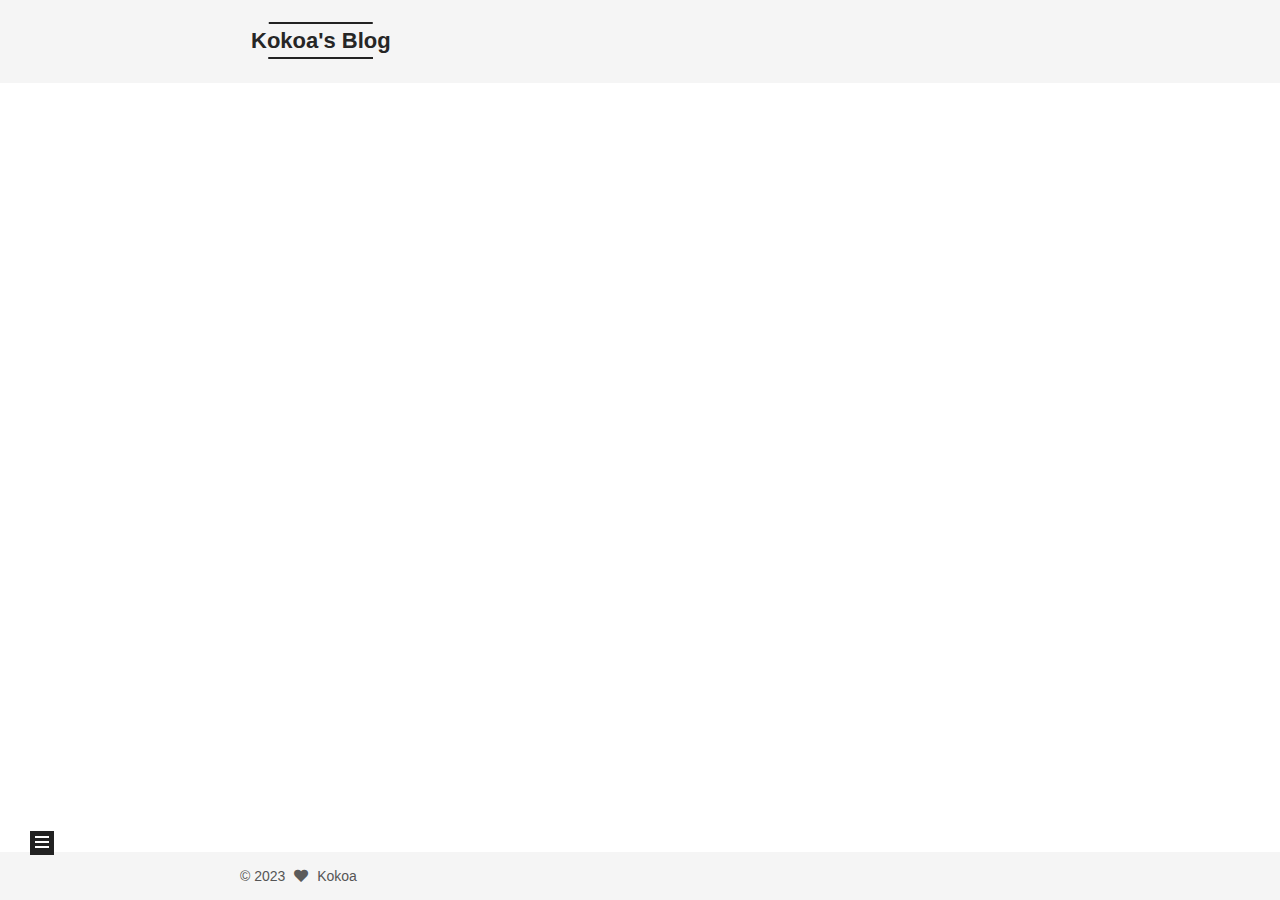
==== index.html @ 2ecc7b7a "Site updated: 2023-10-22 13:34:44" ====
<!DOCTYPE html>
<html lang="zh-TW,en,default">
<head>
  <meta charset="UTF-8">
<meta name="viewport" content="width=device-width, initial-scale=1, maximum-scale=2">
<meta name="theme-color" content="#222">
<meta name="generator" content="Hexo 6.3.0">
  <link rel="apple-touch-icon" sizes="180x180" href="/images/apple-touch-icon-next.png">
  <link rel="icon" type="image/png" sizes="32x32" href="/images/favicon-32x32-next.png">
  <link rel="icon" type="image/png" sizes="16x16" href="/images/favicon-16x16-next.png">
  <link rel="mask-icon" href="/images/logo.svg" color="#222">

<link rel="stylesheet" href="/css/main.css">


<link rel="stylesheet" href="/lib/font-awesome/css/all.min.css">

<script id="hexo-configurations">
    var NexT = window.NexT || {};
    var CONFIG = {"hostname":"example.com","root":"/","scheme":"Mist","version":"7.8.0","exturl":false,"sidebar":{"position":"left","display":"post","padding":18,"offset":12,"onmobile":false},"copycode":{"enable":false,"show_result":false,"style":null},"back2top":{"enable":true,"sidebar":false,"scrollpercent":false},"bookmark":{"enable":false,"color":"#222","save":"auto"},"fancybox":false,"mediumzoom":false,"lazyload":false,"pangu":false,"comments":{"style":"tabs","active":null,"storage":true,"lazyload":false,"nav":null},"algolia":{"hits":{"per_page":10},"labels":{"input_placeholder":"Search for Posts","hits_empty":"We didn't find any results for the search: ${query}","hits_stats":"${hits} results found in ${time} ms"}},"localsearch":{"enable":true,"trigger":"auto","top_n_per_article":1,"unescape":false,"preload":false},"motion":{"enable":true,"async":false,"transition":{"post_block":"fadeIn","post_header":"slideDownIn","post_body":"slideDownIn","coll_header":"slideLeftIn","sidebar":"slideUpIn"}},"path":"search.xml"};
  </script>

  <meta property="og:type" content="website">
<meta property="og:title" content="Kokoa&#39;s Blog">
<meta property="og:url" content="http://example.com/index.html">
<meta property="og:site_name" content="Kokoa&#39;s Blog">
<meta property="og:locale" content="zh_TW">
<meta property="article:author" content="Kokoa">
<meta name="twitter:card" content="summary">

<link rel="canonical" href="http://example.com/">


<script id="page-configurations">
  // https://hexo.io/docs/variables.html
  CONFIG.page = {
    sidebar: "",
    isHome : true,
    isPost : false,
    lang   : 'zh-TW'
  };
</script>

  <title>Kokoa's Blog</title>
  






  <noscript>
  <style>
  .use-motion .brand,
  .use-motion .menu-item,
  .sidebar-inner,
  .use-motion .post-block,
  .use-motion .pagination,
  .use-motion .comments,
  .use-motion .post-header,
  .use-motion .post-body,
  .use-motion .collection-header { opacity: initial; }

  .use-motion .site-title,
  .use-motion .site-subtitle {
    opacity: initial;
    top: initial;
  }

  .use-motion .logo-line-before i { left: initial; }
  .use-motion .logo-line-after i { right: initial; }
  </style>
</noscript>

</head>

<body itemscope itemtype="http://schema.org/WebPage">
  <div class="container use-motion">
    <div class="headband"></div>

    <header class="header" itemscope itemtype="http://schema.org/WPHeader">
      <div class="header-inner"><div class="site-brand-container">
  <div class="site-nav-toggle">
    <div class="toggle" aria-label="切換導航欄">
      <span class="toggle-line toggle-line-first"></span>
      <span class="toggle-line toggle-line-middle"></span>
      <span class="toggle-line toggle-line-last"></span>
    </div>
  </div>

  <div class="site-meta">

    <a href="/" class="brand" rel="start">
      <span class="logo-line-before"><i></i></span>
      <h1 class="site-title">Kokoa's Blog</h1>
      <span class="logo-line-after"><i></i></span>
    </a>
  </div>

  <div class="site-nav-right">
    <div class="toggle popup-trigger">
        <i class="fa fa-search fa-fw fa-lg"></i>
    </div>
  </div>
</div>




<nav class="site-nav">
  <ul id="menu" class="main-menu menu">
        <li class="menu-item menu-item-home">

    <a href="/" rel="section"><i class="fa fa-home fa-fw"></i>首頁</a>

  </li>
        <li class="menu-item menu-item-about">

    <a href="/about/" rel="section"><i class="fa fa-user fa-fw"></i>關於</a>

  </li>
        <li class="menu-item menu-item-archives">

    <a href="/archives/" rel="section"><i class="fa fa-archive fa-fw"></i>歸檔</a>

  </li>
      <li class="menu-item menu-item-search">
        <a role="button" class="popup-trigger"><i class="fa fa-search fa-fw"></i>搜尋
        </a>
      </li>
  </ul>
</nav>



  <div class="search-pop-overlay">
    <div class="popup search-popup">
        <div class="search-header">
  <span class="search-icon">
    <i class="fa fa-search"></i>
  </span>
  <div class="search-input-container">
    <input autocomplete="off" autocapitalize="off"
           placeholder="搜尋..." spellcheck="false"
           type="search" class="search-input">
  </div>
  <span class="popup-btn-close">
    <i class="fa fa-times-circle"></i>
  </span>
</div>
<div id="search-result">
  <div id="no-result">
    <i class="fa fa-spinner fa-pulse fa-5x fa-fw"></i>
  </div>
</div>

    </div>
  </div>

</div>
    </header>

    
  <div class="back-to-top">
    <i class="fa fa-arrow-up"></i>
    <span>0%</span>
  </div>


    <main class="main">
      <div class="main-inner">
        <div class="content-wrap">
          

          <div class="content index posts-expand">
            
      
  
  
  <article itemscope itemtype="http://schema.org/Article" class="post-block" lang="zh-TW,en,default">
    <link itemprop="mainEntityOfPage" href="http://example.com/2023/10/04/%E7%B6%B2%E7%AB%99%E5%B0%8E%E8%A6%BD/">

    <span hidden itemprop="author" itemscope itemtype="http://schema.org/Person">
      <meta itemprop="image" content="https://avatars.githubusercontent.com/u/57611086?v=4">
      <meta itemprop="name" content="Kokoa">
      <meta itemprop="description" content="">
    </span>

    <span hidden itemprop="publisher" itemscope itemtype="http://schema.org/Organization">
      <meta itemprop="name" content="Kokoa's Blog">
    </span>
      <header class="post-header">
        <h2 class="post-title" itemprop="name headline">
          
            <a href="/2023/10/04/%E7%B6%B2%E7%AB%99%E5%B0%8E%E8%A6%BD/" class="post-title-link" itemprop="url">網站導覽</a>
        </h2>

        <div class="post-meta">
            <span class="post-meta-item">
              <span class="post-meta-item-icon">
                <i class="far fa-calendar"></i>
              </span>
              <span class="post-meta-item-text">發表於</span>

              <time title="創建時間：2023-10-04 17:46:48" itemprop="dateCreated datePublished" datetime="2023-10-04T17:46:48+08:00">2023-10-04</time>
            </span>
              <span class="post-meta-item">
                <span class="post-meta-item-icon">
                  <i class="far fa-calendar-check"></i>
                </span>
                <span class="post-meta-item-text">更新於</span>
                <time title="修改時間：2023-10-05 12:17:23" itemprop="dateModified" datetime="2023-10-05T12:17:23+08:00">2023-10-05</time>
              </span>

          

        </div>
      </header>

    
    
    
    <div class="post-body" itemprop="articleBody">

      
          <p>未來待補文章</p>
          <!--noindex-->
            <div class="post-button">
              <a class="btn" href="/2023/10/04/%E7%B6%B2%E7%AB%99%E5%B0%8E%E8%A6%BD/">
                閱讀全文 &raquo;
              </a>
            </div>
          <!--/noindex-->
        
      
    </div>

    
    
    
      <footer class="post-footer">
        <div class="post-eof"></div>
      </footer>
  </article>
  
  
  


  



          </div>
          

<script>
  window.addEventListener('tabs:register', () => {
    let { activeClass } = CONFIG.comments;
    if (CONFIG.comments.storage) {
      activeClass = localStorage.getItem('comments_active') || activeClass;
    }
    if (activeClass) {
      let activeTab = document.querySelector(`a[href="#comment-${activeClass}"]`);
      if (activeTab) {
        activeTab.click();
      }
    }
  });
  if (CONFIG.comments.storage) {
    window.addEventListener('tabs:click', event => {
      if (!event.target.matches('.tabs-comment .tab-content .tab-pane')) return;
      let commentClass = event.target.classList[1];
      localStorage.setItem('comments_active', commentClass);
    });
  }
</script>

        </div>
          
  
  <div class="toggle sidebar-toggle">
    <span class="toggle-line toggle-line-first"></span>
    <span class="toggle-line toggle-line-middle"></span>
    <span class="toggle-line toggle-line-last"></span>
  </div>

  <aside class="sidebar">
    <div class="sidebar-inner">

      <ul class="sidebar-nav motion-element">
        <li class="sidebar-nav-toc">
          文章目錄
        </li>
        <li class="sidebar-nav-overview">
          本站概要
        </li>
      </ul>

      <!--noindex-->
      <div class="post-toc-wrap sidebar-panel">
      </div>
      <!--/noindex-->

      <div class="site-overview-wrap sidebar-panel">
        <div class="site-author motion-element" itemprop="author" itemscope itemtype="http://schema.org/Person">
    <img class="site-author-image" itemprop="image" alt="Kokoa"
      src="https://avatars.githubusercontent.com/u/57611086?v=4">
  <p class="site-author-name" itemprop="name">Kokoa</p>
  <div class="site-description" itemprop="description"></div>
</div>
<div class="site-state-wrap motion-element">
  <nav class="site-state">
      <div class="site-state-item site-state-posts">
          <a href="/archives/">
        
          <span class="site-state-item-count">1</span>
          <span class="site-state-item-name">文章</span>
        </a>
      </div>
  </nav>
</div>
  <div class="links-of-author motion-element">
      <span class="links-of-author-item">
        <a href="https://github.com/Laura0126" title="GitHub → https:&#x2F;&#x2F;github.com&#x2F;Laura0126" rel="noopener" target="_blank"><i class="fab fa-github fa-fw"></i>GitHub</a>
      </span>
  </div>



      </div>

    </div>
  </aside>
  <div id="sidebar-dimmer"></div>


      </div>
    </main>

    <footer class="footer">
      <div class="footer-inner">
        

        

<div class="copyright">
  
  &copy; 
  <span itemprop="copyrightYear">2023</span>
  <span class="with-love">
    <i class="fa fa-heart"></i>
  </span>
  <span class="author" itemprop="copyrightHolder">Kokoa</span>
</div>

        








      </div>
    </footer>
  </div>

  
  <script src="/lib/anime.min.js"></script>
  <script src="/lib/pjax/pjax.min.js"></script>
  <script src="/lib/velocity/velocity.min.js"></script>
  <script src="/lib/velocity/velocity.ui.min.js"></script>

<script src="/js/utils.js"></script>

<script src="/js/motion.js"></script>


<script src="/js/schemes/muse.js"></script>


<script src="/js/next-boot.js"></script>

  <script>
var pjax = new Pjax({
  selectors: [
    'head title',
    '#page-configurations',
    '.content-wrap',
    '.post-toc-wrap',
    '.languages',
    '#pjax'
  ],
  switches: {
    '.post-toc-wrap': Pjax.switches.innerHTML
  },
  analytics: false,
  cacheBust: false,
  scrollTo : !CONFIG.bookmark.enable
});

window.addEventListener('pjax:success', () => {
  document.querySelectorAll('script[data-pjax], script#page-configurations, #pjax script').forEach(element => {
    var code = element.text || element.textContent || element.innerHTML || '';
    var parent = element.parentNode;
    parent.removeChild(element);
    var script = document.createElement('script');
    if (element.id) {
      script.id = element.id;
    }
    if (element.className) {
      script.className = element.className;
    }
    if (element.type) {
      script.type = element.type;
    }
    if (element.src) {
      script.src = element.src;
      // Force synchronous loading of peripheral JS.
      script.async = false;
    }
    if (element.dataset.pjax !== undefined) {
      script.dataset.pjax = '';
    }
    if (code !== '') {
      script.appendChild(document.createTextNode(code));
    }
    parent.appendChild(script);
  });
  NexT.boot.refresh();
  // Define Motion Sequence & Bootstrap Motion.
  if (CONFIG.motion.enable) {
    NexT.motion.integrator
      .init()
      .add(NexT.motion.middleWares.subMenu)
      .add(NexT.motion.middleWares.postList)
      .bootstrap();
  }
  NexT.utils.updateSidebarPosition();
});
</script>




  




  
<script src="/js/local-search.js"></script>













    <div id="pjax">
  

  

    </div>
</body>
</html>
---- css/main.css ----
:root {
  --body-bg-color: #fff;
  --content-bg-color: #f5f5f5;
  --card-bg-color: #f5f5f5;
  --text-color: #555;
  --blockquote-color: #666;
  --link-color: #555;
  --link-hover-color: #222;
  --brand-color: #222;
  --brand-hover-color: #222;
  --table-row-odd-bg-color: #f9f9f9;
  --table-row-hover-bg-color: #f5f5f5;
  --menu-item-bg-color: #ddd;
  --btn-default-bg: transparent;
  --btn-default-color: var(--link-color);
  --btn-default-border-color: var(--link-color);
  --btn-default-hover-bg: transparent;
  --btn-default-hover-color: var(--link-hover-color);
  --btn-default-hover-border-color: var(--link-hover-color);
}
html {
  line-height: 1.15; /* 1 */
  -webkit-text-size-adjust: 100%; /* 2 */
}
body {
  margin: 0;
}
main {
  display: block;
}
h1 {
  font-size: 2em;
  margin: 0.67em 0;
}
hr {
  box-sizing: content-box; /* 1 */
  height: 0; /* 1 */
  overflow: visible; /* 2 */
}
pre {
  font-family: monospace, monospace; /* 1 */
  font-size: 1em; /* 2 */
}
a {
  background: transparent;
}
abbr[title] {
  border-bottom: none; /* 1 */
  text-decoration: underline; /* 2 */
  text-decoration: underline dotted; /* 2 */
}
b,
strong {
  font-weight: bolder;
}
code,
kbd,
samp {
  font-family: monospace, monospace; /* 1 */
  font-size: 1em; /* 2 */
}
small {
  font-size: 80%;
}
sub,
sup {
  font-size: 75%;
  line-height: 0;
  position: relative;
  vertical-align: baseline;
}
sub {
  bottom: -0.25em;
}
sup {
  top: -0.5em;
}
img {
  border-style: none;
}
button,
input,
optgroup,
select,
textarea {
  font-family: inherit; /* 1 */
  font-size: 100%; /* 1 */
  line-height: 1.15; /* 1 */
  margin: 0; /* 2 */
}
button,
input {
/* 1 */
  overflow: visible;
}
button,
select {
/* 1 */
  text-transform: none;
}
button,
[type='button'],
[type='reset'],
[type='submit'] {
  -webkit-appearance: button;
}
button::-moz-focus-inner,
[type='button']::-moz-focus-inner,
[type='reset']::-moz-focus-inner,
[type='submit']::-moz-focus-inner {
  border-style: none;
  padding: 0;
}
button:-moz-focusring,
[type='button']:-moz-focusring,
[type='reset']:-moz-focusring,
[type='submit']:-moz-focusring {
  outline: 1px dotted ButtonText;
}
fieldset {
  padding: 0.35em 0.75em 0.625em;
}
legend {
  box-sizing: border-box; /* 1 */
  color: inherit; /* 2 */
  display: table; /* 1 */
  max-width: 100%; /* 1 */
  padding: 0; /* 3 */
  white-space: normal; /* 1 */
}
progress {
  vertical-align: baseline;
}
textarea {
  overflow: auto;
}
[type='checkbox'],
[type='radio'] {
  box-sizing: border-box; /* 1 */
  padding: 0; /* 2 */
}
[type='number']::-webkit-inner-spin-button,
[type='number']::-webkit-outer-spin-button {
  height: auto;
}
[type='search'] {
  outline-offset: -2px; /* 2 */
  -webkit-appearance: textfield; /* 1 */
}
[type='search']::-webkit-search-decoration {
  -webkit-appearance: none;
}
::-webkit-file-upload-button {
  font: inherit; /* 2 */
  -webkit-appearance: button; /* 1 */
}
details {
  display: block;
}
summary {
  display: list-item;
}
template {
  display: none;
}
[hidden] {
  display: none;
}
::selection {
  background: #262a30;
  color: #eee;
}
html,
body {
  height: 100%;
}
body {
  background: var(--body-bg-color);
  color: var(--text-color);
  font-family: 'Lato', "PingFang SC", "Microsoft YaHei", sans-serif;
  font-size: 1em;
  line-height: 2;
}
@media (max-width: 991px) {
  body {
    padding-left: 0 !important;
    padding-right: 0 !important;
  }
}
h1,
h2,
h3,
h4,
h5,
h6 {
  font-family: 'Lato', "PingFang SC", "Microsoft YaHei", sans-serif;
  font-weight: bold;
  line-height: 1.5;
  margin: 20px 0 15px;
}
h1 {
  font-size: 1.5em;
}
h2 {
  font-size: 1.375em;
}
h3 {
  font-size: 1.25em;
}
h4 {
  font-size: 1.125em;
}
h5 {
  font-size: 1em;
}
h6 {
  font-size: 0.875em;
}
p {
  margin: 0 0 20px 0;
}
a,
span.exturl {
  border-bottom: 1px solid #ccc;
  color: var(--link-color);
  outline: 0;
  text-decoration: none;
  overflow-wrap: break-word;
  word-wrap: break-word;
  cursor: pointer;
}
a:hover,
span.exturl:hover {
  border-bottom-color: var(--link-hover-color);
  color: var(--link-hover-color);
}
iframe,
img,
video {
  display: block;
  margin-left: auto;
  margin-right: auto;
  max-width: 100%;
}
hr {
  background-image: repeating-linear-gradient(-45deg, #ddd, #ddd 4px, transparent 4px, transparent 8px);
  border: 0;
  height: 3px;
  margin: 40px 0;
}
blockquote {
  border-left: 4px solid #ddd;
  color: var(--blockquote-color);
  margin: 0;
  padding: 0 15px;
}
blockquote cite::before {
  content: '-';
  padding: 0 5px;
}
dt {
  font-weight: bold;
}
dd {
  margin: 0;
  padding: 0;
}
kbd {
  background-color: #f5f5f5;
  background-image: linear-gradient(#eee, #fff, #eee);
  border: 1px solid #ccc;
  border-radius: 0.2em;
  box-shadow: 0.1em 0.1em 0.2em rgba(0,0,0,0.1);
  color: #555;
  font-family: inherit;
  padding: 0.1em 0.3em;
  white-space: nowrap;
}
.table-container {
  overflow: auto;
}
table {
  border-collapse: collapse;
  border-spacing: 0;
  font-size: 0.875em;
  margin: 0 0 20px 0;
  width: 100%;
}
tbody tr:nth-of-type(odd) {
  background: var(--table-row-odd-bg-color);
}
tbody tr:hover {
  background: var(--table-row-hover-bg-color);
}
caption,
th,
td {
  font-weight: normal;
  padding: 8px;
  vertical-align: middle;
}
th,
td {
  border: 1px solid #ddd;
  border-bottom: 3px solid #ddd;
}
th {
  font-weight: 700;
  padding-bottom: 10px;
}
td {
  border-bottom-width: 1px;
}
.btn {
  background: var(--btn-default-bg);
  border: 2px solid var(--btn-default-border-color);
  border-radius: 0;
  color: var(--btn-default-color);
  display: inline-block;
  font-size: 0.875em;
  line-height: 2;
  padding: 0 20px;
  text-decoration: none;
  transition-property: background-color;
  transition-delay: 0s;
  transition-duration: 0.2s;
  transition-timing-function: ease-in-out;
}
.btn:hover {
  background: var(--btn-default-hover-bg);
  border-color: var(--btn-default-hover-border-color);
  color: var(--btn-default-hover-color);
}
.btn + .btn {
  margin: 0 0 8px 8px;
}
.btn .fa-fw {
  text-align: left;
  width: 1.285714285714286em;
}
.toggle {
  line-height: 0;
}
.toggle .toggle-line {
  background: #fff;
  display: inline-block;
  height: 2px;
  left: 0;
  position: relative;
  top: 0;
  transition: all 0.4s;
  vertical-align: top;
  width: 100%;
}
.toggle .toggle-line:not(:first-child) {
  margin-top: 3px;
}
.toggle.toggle-arrow .toggle-line-first {
  left: 50%;
  top: 2px;
  transform: rotate(45deg);
  width: 50%;
}
.toggle.toggle-arrow .toggle-line-middle {
  left: 2px;
  width: 90%;
}
.toggle.toggle-arrow .toggle-line-last {
  left: 50%;
  top: -2px;
  transform: rotate(-45deg);
  width: 50%;
}
.toggle.toggle-close .toggle-line-first {
  transform: rotate(-45deg);
  top: 5px;
}
.toggle.toggle-close .toggle-line-middle {
  opacity: 0;
}
.toggle.toggle-close .toggle-line-last {
  transform: rotate(45deg);
  top: -5px;
}
.highlight,
pre {
  background: #f7f7f7;
  color: #4d4d4c;
  line-height: 1.6;
  margin: 0 auto 20px;
}
pre,
code {
  font-family: consolas, Menlo, monospace, "PingFang SC", "Microsoft YaHei";
}
code {
  background: #eee;
  border-radius: 3px;
  color: #555;
  padding: 2px 4px;
  overflow-wrap: break-word;
  word-wrap: break-word;
}
.highlight *::selection {
  background: #d6d6d6;
}
.highlight pre {
  border: 0;
  margin: 0;
  padding: 10px 0;
}
.highlight table {
  border: 0;
  margin: 0;
  width: auto;
}
.highlight td {
  border: 0;
  padding: 0;
}
.highlight figcaption {
  background: #eff2f3;
  color: #4d4d4c;
  display: flex;
  font-size: 0.875em;
  justify-content: space-between;
  line-height: 1.2;
  padding: 0.5em;
}
.highlight figcaption a {
  color: #4d4d4c;
}
.highlight figcaption a:hover {
  border-bottom-color: #4d4d4c;
}
.highlight .gutter {
  -moz-user-select: none;
  -ms-user-select: none;
  -webkit-user-select: none;
  user-select: none;
}
.highlight .gutter pre {
  background: #eff2f3;
  color: #869194;
  padding-left: 10px;
  padding-right: 10px;
  text-align: right;
}
.highlight .code pre {
  background: #f7f7f7;
  padding-left: 10px;
  width: 100%;
}
.gist table {
  width: auto;
}
.gist table td {
  border: 0;
}
pre {
  overflow: auto;
  padding: 10px;
}
pre code {
  background: none;
  color: #4d4d4c;
  font-size: 0.875em;
  padding: 0;
  text-shadow: none;
}
pre .deletion {
  background: #fdd;
}
pre .addition {
  background: #dfd;
}
pre .meta {
  color: #eab700;
  -moz-user-select: none;
  -ms-user-select: none;
  -webkit-user-select: none;
  user-select: none;
}
pre .comment {
  color: #8e908c;
}
pre .variable,
pre .attribute,
pre .tag,
pre .name,
pre .regexp,
pre .ruby .constant,
pre .xml .tag .title,
pre .xml .pi,
pre .xml .doctype,
pre .html .doctype,
pre .css .id,
pre .css .class,
pre .css .pseudo {
  color: #c82829;
}
pre .number,
pre .preprocessor,
pre .built_in,
pre .builtin-name,
pre .literal,
pre .params,
pre .constant,
pre .command {
  color: #f5871f;
}
pre .ruby .class .title,
pre .css .rules .attribute,
pre .string,
pre .symbol,
pre .value,
pre .inheritance,
pre .header,
pre .ruby .symbol,
pre .xml .cdata,
pre .special,
pre .formula {
  color: #718c00;
}
pre .title,
pre .css .hexcolor {
  color: #3e999f;
}
pre .function,
pre .python .decorator,
pre .python .title,
pre .ruby .function .title,
pre .ruby .title .keyword,
pre .perl .sub,
pre .javascript .title,
pre .coffeescript .title {
  color: #4271ae;
}
pre .keyword,
pre .javascript .function {
  color: #8959a8;
}
.blockquote-center {
  border-left: none;
  margin: 40px 0;
  padding: 0;
  position: relative;
  text-align: center;
}
.blockquote-center .fa {
  display: block;
  opacity: 0.6;
  position: absolute;
  width: 100%;
}
.blockquote-center .fa-quote-left {
  border-top: 1px solid #ccc;
  text-align: left;
  top: -20px;
}
.blockquote-center .fa-quote-right {
  border-bottom: 1px solid #ccc;
  text-align: right;
  bottom: -20px;
}
.blockquote-center p,
.blockquote-center div {
  text-align: center;
}
.post-body .group-picture img {
  margin: 0 auto;
  padding: 0 3px;
}
.group-picture-row {
  margin-bottom: 6px;
  overflow: hidden;
}
.group-picture-column {
  float: left;
  margin-bottom: 10px;
}
.post-body .label {
  color: #555;
  display: inline;
  padding: 0 2px;
}
.post-body .label.default {
  background: #f0f0f0;
}
.post-body .label.primary {
  background: #efe6f7;
}
.post-body .label.info {
  background: #e5f2f8;
}
.post-body .label.success {
  background: #e7f4e9;
}
.post-body .label.warning {
  background: #fcf6e1;
}
.post-body .label.danger {
  background: #fae8eb;
}
.post-body .tabs {
  margin-bottom: 20px;
}
.post-body .tabs,
.tabs-comment {
  display: block;
  padding-top: 10px;
  position: relative;
}
.post-body .tabs ul.nav-tabs,
.tabs-comment ul.nav-tabs {
  display: flex;
  flex-wrap: wrap;
  margin: 0;
  margin-bottom: -1px;
  padding: 0;
}
@media (max-width: 413px) {
  .post-body .tabs ul.nav-tabs,
  .tabs-comment ul.nav-tabs {
    display: block;
    margin-bottom: 5px;
  }
}
.post-body .tabs ul.nav-tabs li.tab,
.tabs-comment ul.nav-tabs li.tab {
  border-bottom: 1px solid #ddd;
  border-left: 1px solid transparent;
  border-right: 1px solid transparent;
  border-top: 3px solid transparent;
  flex-grow: 1;
  list-style-type: none;
  border-radius: 0 0 0 0;
}
@media (max-width: 413px) {
  .post-body .tabs ul.nav-tabs li.tab,
  .tabs-comment ul.nav-tabs li.tab {
    border-bottom: 1px solid transparent;
    border-left: 3px solid transparent;
    border-right: 1px solid transparent;
    border-top: 1px solid transparent;
  }
}
@media (max-width: 413px) {
  .post-body .tabs ul.nav-tabs li.tab,
  .tabs-comment ul.nav-tabs li.tab {
    border-radius: 0;
  }
}
.post-body .tabs ul.nav-tabs li.tab a,
.tabs-comment ul.nav-tabs li.tab a {
  border-bottom: initial;
  display: block;
  line-height: 1.8;
  outline: 0;
  padding: 0.25em 0.75em;
  text-align: center;
  transition-delay: 0s;
  transition-duration: 0.2s;
  transition-timing-function: ease-out;
}
.post-body .tabs ul.nav-tabs li.tab a i,
.tabs-comment ul.nav-tabs li.tab a i {
  width: 1.285714285714286em;
}
.post-body .tabs ul.nav-tabs li.tab.active,
.tabs-comment ul.nav-tabs li.tab.active {
  border-bottom: 1px solid transparent;
  border-left: 1px solid #ddd;
  border-right: 1px solid #ddd;
  border-top: 3px solid #fc6423;
}
@media (max-width: 413px) {
  .post-body .tabs ul.nav-tabs li.tab.active,
  .tabs-comment ul.nav-tabs li.tab.active {
    border-bottom: 1px solid #ddd;
    border-left: 3px solid #fc6423;
    border-right: 1px solid #ddd;
    border-top: 1px solid #ddd;
  }
}
.post-body .tabs ul.nav-tabs li.tab.active a,
.tabs-comment ul.nav-tabs li.tab.active a {
  color: var(--link-color);
  cursor: default;
}
.post-body .tabs .tab-content .tab-pane,
.tabs-comment .tab-content .tab-pane {
  border: 1px solid #ddd;
  border-top: 0;
  padding: 20px 20px 0 20px;
  border-radius: 0;
}
.post-body .tabs .tab-content .tab-pane:not(.active),
.tabs-comment .tab-content .tab-pane:not(.active) {
  display: none;
}
.post-body .tabs .tab-content .tab-pane.active,
.tabs-comment .tab-content .tab-pane.active {
  display: block;
}
.post-body .tabs .tab-content .tab-pane.active:nth-of-type(1),
.tabs-comment .tab-content .tab-pane.active:nth-of-type(1) {
  border-radius: 0 0 0 0;
}
@media (max-width: 413px) {
  .post-body .tabs .tab-content .tab-pane.active:nth-of-type(1),
  .tabs-comment .tab-content .tab-pane.active:nth-of-type(1) {
    border-radius: 0;
  }
}
.post-body .note {
  border-radius: 3px;
  margin-bottom: 20px;
  padding: 1em;
  position: relative;
  border: 1px solid #eee;
  border-left-width: 5px;
}
.post-body .note h2,
.post-body .note h3,
.post-body .note h4,
.post-body .note h5,
.post-body .note h6 {
  margin-top: 0;
  border-bottom: initial;
  margin-bottom: 0;
  padding-top: 0;
}
.post-body .note p:first-child,
.post-body .note ul:first-child,
.post-body .note ol:first-child,
.post-body .note table:first-child,
.post-body .note pre:first-child,
.post-body .note blockquote:first-child,
.post-body .note img:first-child {
  margin-top: 0;
}
.post-body .note p:last-child,
.post-body .note ul:last-child,
.post-body .note ol:last-child,
.post-body .note table:last-child,
.post-body .note pre:last-child,
.post-body .note blockquote:last-child,
.post-body .note img:last-child {
  margin-bottom: 0;
}
.post-body .note.default {
  border-left-color: #777;
}
.post-body .note.default h2,
.post-body .note.default h3,
.post-body .note.default h4,
.post-body .note.default h5,
.post-body .note.default h6 {
  color: #777;
}
.post-body .note.primary {
  border-left-color: #6f42c1;
}
.post-body .note.primary h2,
.post-body .note.primary h3,
.post-body .note.primary h4,
.post-body .note.primary h5,
.post-body .note.primary h6 {
  color: #6f42c1;
}
.post-body .note.info {
  border-left-color: #428bca;
}
.post-body .note.info h2,
.post-body .note.info h3,
.post-body .note.info h4,
.post-body .note.info h5,
.post-body .note.info h6 {
  color: #428bca;
}
.post-body .note.success {
  border-left-color: #5cb85c;
}
.post-body .note.success h2,
.post-body .note.success h3,
.post-body .note.success h4,
.post-body .note.success h5,
.post-body .note.success h6 {
  color: #5cb85c;
}
.post-body .note.warning {
  border-left-color: #f0ad4e;
}
.post-body .note.warning h2,
.post-body .note.warning h3,
.post-body .note.warning h4,
.post-body .note.warning h5,
.post-body .note.warning h6 {
  color: #f0ad4e;
}
.post-body .note.danger {
  border-left-color: #d9534f;
}
.post-body .note.danger h2,
.post-body .note.danger h3,
.post-body .note.danger h4,
.post-body .note.danger h5,
.post-body .note.danger h6 {
  color: #d9534f;
}
.pagination .prev,
.pagination .next,
.pagination .page-number,
.pagination .space {
  display: inline-block;
  margin: 0 10px;
  padding: 0 11px;
  position: relative;
  top: -1px;
}
@media (max-width: 767px) {
  .pagination .prev,
  .pagination .next,
  .pagination .page-number,
  .pagination .space {
    margin: 0 5px;
  }
}
.pagination {
  border-top: 1px solid #eee;
  margin: 120px 0 0;
  text-align: center;
}
.pagination .prev,
.pagination .next,
.pagination .page-number {
  border-bottom: 0;
  border-top: 1px solid #eee;
  transition-property: border-color;
  transition-delay: 0s;
  transition-duration: 0.2s;
  transition-timing-function: ease-in-out;
}
.pagination .prev:hover,
.pagination .next:hover,
.pagination .page-number:hover {
  border-top-color: #222;
}
.pagination .space {
  margin: 0;
  padding: 0;
}
.pagination .prev {
  margin-left: 0;
}
.pagination .next {
  margin-right: 0;
}
.pagination .page-number.current {
  background: #ccc;
  border-top-color: #ccc;
  color: #fff;
}
@media (max-width: 767px) {
  .pagination {
    border-top: none;
  }
  .pagination .prev,
  .pagination .next,
  .pagination .page-number {
    border-bottom: 1px solid #eee;
    border-top: 0;
    margin-bottom: 10px;
    padding: 0 10px;
  }
  .pagination .prev:hover,
  .pagination .next:hover,
  .pagination .page-number:hover {
    border-bottom-color: #222;
  }
}
.comments {
  margin-top: 60px;
  overflow: hidden;
}
.comment-button-group {
  display: flex;
  flex-wrap: wrap-reverse;
  justify-content: center;
  margin: 1em 0;
}
.comment-button-group .comment-button {
  margin: 0.1em 0.2em;
}
.comment-button-group .comment-button.active {
  background: var(--btn-default-hover-bg);
  border-color: var(--btn-default-hover-border-color);
  color: var(--btn-default-hover-color);
}
.comment-position {
  display: none;
}
.comment-position.active {
  display: block;
}
.tabs-comment {
  background: var(--content-bg-color);
  margin-top: 4em;
  padding-top: 0;
}
.tabs-comment .comments {
  border: 0;
  box-shadow: none;
  margin-top: 0;
  padding-top: 0;
}
.container {
  min-height: 100%;
  position: relative;
}
.main-inner {
  margin: 0 auto;
  width: 700px;
}
@media (min-width: 1200px) {
  .main-inner {
    width: 800px;
  }
}
@media (min-width: 1600px) {
  .main-inner {
    width: 900px;
  }
}
@media (max-width: 767px) {
  .content-wrap {
    padding: 0 20px;
  }
}
.header {
  background: transparent;
}
.header-inner {
  margin: 0 auto;
  width: 700px;
}
@media (min-width: 1200px) {
  .header-inner {
    width: 800px;
  }
}
@media (min-width: 1600px) {
  .header-inner {
    width: 900px;
  }
}
.site-brand-container {
  display: flex;
  flex-shrink: 0;
  padding: 0 10px;
}
.headband {
  background: #222;
  height: 3px;
}
.site-meta {
  flex-grow: 1;
  text-align: left;
}
@media (max-width: 767px) {
  .site-meta {
    text-align: center;
  }
}
.brand {
  border-bottom: none;
  color: var(--brand-color);
  display: inline-block;
  line-height: 1.375em;
  padding: 0 40px;
  position: relative;
}
.brand:hover {
  color: var(--brand-hover-color);
}
.site-title {
  font-family: 'Lato', "PingFang SC", "Microsoft YaHei", sans-serif;
  font-size: 1.375em;
  font-weight: normal;
  margin: 0;
}
.site-subtitle {
  color: #999;
  font-size: 0.8125em;
  margin: 10px 0;
}
.use-motion .brand {
  opacity: 0;
}
.use-motion .site-title,
.use-motion .site-subtitle,
.use-motion .custom-logo-image {
  opacity: 0;
  position: relative;
  top: -10px;
}
.site-nav-toggle,
.site-nav-right {
  display: none;
}
@media (max-width: 767px) {
  .site-nav-toggle,
  .site-nav-right {
    display: flex;
    flex-direction: column;
    justify-content: center;
  }
}
.site-nav-toggle .toggle,
.site-nav-right .toggle {
  color: var(--text-color);
  padding: 10px;
  width: 22px;
}
.site-nav-toggle .toggle .toggle-line,
.site-nav-right .toggle .toggle-line {
  background: var(--text-color);
  border-radius: 1px;
}
.site-nav {
  display: block;
}
@media (max-width: 767px) {
  .site-nav {
    clear: both;
    display: none;
  }
}
.site-nav.site-nav-on {
  display: block;
}
.menu {
  margin-top: 20px;
  padding-left: 0;
  text-align: center;
}
.menu-item {
  display: inline-block;
  list-style: none;
  margin: 0 10px;
}
@media (max-width: 767px) {
  .menu-item {
    display: block;
    margin-top: 10px;
  }
  .menu-item.menu-item-search {
    display: none;
  }
}
.menu-item a,
.menu-item span.exturl {
  border-bottom: 0;
  display: block;
  font-size: 0.8125em;
  transition-property: border-color;
  transition-delay: 0s;
  transition-duration: 0.2s;
  transition-timing-function: ease-in-out;
}
@media (hover: none) {
  .menu-item a:hover,
  .menu-item span.exturl:hover {
    border-bottom-color: transparent !important;
  }
}
.menu-item .fa,
.menu-item .fab,
.menu-item .far,
.menu-item .fas {
  margin-right: 8px;
}
.menu-item .badge {
  display: inline-block;
  font-weight: bold;
  line-height: 1;
  margin-left: 0.35em;
  margin-top: 0.35em;
  text-align: center;
  white-space: nowrap;
}
@media (max-width: 767px) {
  .menu-item .badge {
    float: right;
    margin-left: 0;
  }
}
.menu-item-active a,
.menu .menu-item a:hover,
.menu .menu-item span.exturl:hover {
  background: var(--menu-item-bg-color);
}
.use-motion .menu-item {
  opacity: 0;
}
.sidebar {
  background: #222;
  bottom: 0;
  box-shadow: inset 0 2px 6px #000;
  position: fixed;
  top: 0;
}
@media (max-width: 991px) {
  .sidebar {
    display: none;
  }
}
.sidebar-inner {
  color: #999;
  padding: 18px 10px;
  text-align: center;
}
.cc-license {
  margin-top: 10px;
  text-align: center;
}
.cc-license .cc-opacity {
  border-bottom: none;
  opacity: 0.7;
}
.cc-license .cc-opacity:hover {
  opacity: 0.9;
}
.cc-license img {
  display: inline-block;
}
.site-author-image {
  border: 2px solid #333;
  display: block;
  margin: 0 auto;
  max-width: 96px;
  padding: 2px;
  border-radius: 50%;
}
.site-author-name {
  color: #f5f5f5;
  font-weight: normal;
  margin: 5px 0 0;
  text-align: center;
}
.site-description {
  color: #999;
  font-size: 1em;
  margin-top: 5px;
  text-align: center;
}
.links-of-author {
  margin-top: 15px;
}
.links-of-author a,
.links-of-author span.exturl {
  border-bottom-color: #555;
  display: inline-block;
  font-size: 0.8125em;
  margin-bottom: 10px;
  margin-right: 10px;
  vertical-align: middle;
}
.links-of-author a::before,
.links-of-author span.exturl::before {
  background: #d5ffff;
  border-radius: 50%;
  content: ' ';
  display: inline-block;
  height: 4px;
  margin-right: 3px;
  vertical-align: middle;
  width: 4px;
}
.sidebar-button {
  margin-top: 15px;
}
.sidebar-button a {
  border: 1px solid #fc6423;
  border-radius: 4px;
  color: #fc6423;
  display: inline-block;
  padding: 0 15px;
}
.sidebar-button a .fa,
.sidebar-button a .fab,
.sidebar-button a .far,
.sidebar-button a .fas {
  margin-right: 5px;
}
.sidebar-button a:hover {
  background: #fc6423;
  border: 1px solid #fc6423;
  color: #fff;
}
.sidebar-button a:hover .fa,
.sidebar-button a:hover .fab,
.sidebar-button a:hover .far,
.sidebar-button a:hover .fas {
  color: #fff;
}
.links-of-blogroll {
  font-size: 0.8125em;
  margin-top: 10px;
}
.links-of-blogroll-title {
  font-size: 0.875em;
  font-weight: 600;
  margin-top: 0;
}
.links-of-blogroll-list {
  list-style: none;
  margin: 0;
  padding: 0;
}
#sidebar-dimmer {
  display: none;
}
@media (max-width: 767px) {
  #sidebar-dimmer {
    background: #000;
    display: block;
    height: 100%;
    left: 100%;
    opacity: 0;
    position: fixed;
    top: 0;
    width: 100%;
    z-index: 1100;
  }
  .sidebar-active + #sidebar-dimmer {
    opacity: 0.7;
    transform: translateX(-100%);
    transition: opacity 0.5s;
  }
}
.sidebar-nav {
  margin: 0;
  padding-bottom: 20px;
  padding-left: 0;
}
.sidebar-nav li {
  border-bottom: 1px solid transparent;
  color: #666;
  cursor: pointer;
  display: inline-block;
  font-size: 0.875em;
}
.sidebar-nav li.sidebar-nav-overview {
  margin-left: 10px;
}
.sidebar-nav li:hover {
  color: #f5f5f5;
}
.sidebar-nav .sidebar-nav-active {
  border-bottom-color: #87daff;
  color: #87daff;
}
.sidebar-nav .sidebar-nav-active:hover {
  color: #87daff;
}
.sidebar-panel {
  display: none;
  overflow-x: hidden;
  overflow-y: auto;
}
.sidebar-panel-active {
  display: block;
}
.sidebar-toggle {
  background: #222;
  bottom: 45px;
  cursor: pointer;
  height: 14px;
  left: 30px;
  padding: 5px;
  position: fixed;
  width: 14px;
  z-index: 1300;
}
@media (max-width: 991px) {
  .sidebar-toggle {
    left: 20px;
    opacity: 0.8;
    display: none;
  }
}
.sidebar-toggle:hover .toggle-line {
  background: #87daff;
}
.post-toc {
  font-size: 0.875em;
}
.post-toc ol {
  list-style: none;
  margin: 0;
  padding: 0 2px 5px 10px;
  text-align: left;
}
.post-toc ol > ol {
  padding-left: 0;
}
.post-toc ol a {
  transition-property: all;
  transition-delay: 0s;
  transition-duration: 0.2s;
  transition-timing-function: ease-in-out;
}
.post-toc .nav-item {
  line-height: 1.8;
  overflow: hidden;
  text-overflow: ellipsis;
  white-space: nowrap;
}
.post-toc .nav .nav-child {
  display: none;
}
.post-toc .nav .active > .nav-child {
  display: block;
}
.post-toc .nav .active-current > .nav-child {
  display: block;
}
.post-toc .nav .active-current > .nav-child > .nav-item {
  display: block;
}
.post-toc .nav .active > a {
  border-bottom-color: #87daff;
  color: #87daff;
}
.post-toc .nav .active-current > a {
  color: #87daff;
}
.post-toc .nav .active-current > a:hover {
  color: #87daff;
}
.site-state {
  display: flex;
  justify-content: center;
  line-height: 1.4;
  margin-top: 10px;
  overflow: hidden;
  text-align: center;
  white-space: nowrap;
}
.site-state-item {
  padding: 0 15px;
}
.site-state-item:not(:first-child) {
  border-left: 1px solid #333;
}
.site-state-item a {
  border-bottom: none;
}
.site-state-item-count {
  display: block;
  font-size: 1.25em;
  font-weight: 600;
  text-align: center;
}
.site-state-item-name {
  color: inherit;
  font-size: 0.875em;
}
.footer {
  color: #999;
  font-size: 0.875em;
  padding: 20px 0;
}
.footer.footer-fixed {
  bottom: 0;
  left: 0;
  position: absolute;
  right: 0;
}
.footer-inner {
  box-sizing: border-box;
  margin: 0 auto;
  text-align: center;
  width: 700px;
}
@media (min-width: 1200px) {
  .footer-inner {
    width: 800px;
  }
}
@media (min-width: 1600px) {
  .footer-inner {
    width: 900px;
  }
}
.languages {
  display: inline-block;
  font-size: 1.125em;
  position: relative;
}
.languages .lang-select-label span {
  margin: 0 0.5em;
}
.languages .lang-select {
  height: 100%;
  left: 0;
  opacity: 0;
  position: absolute;
  top: 0;
  width: 100%;
}
.with-love {
  color: #5B5B5B;
  display: inline-block;
  margin: 0 5px;
}
.powered-by,
.theme-info {
  display: inline-block;
}
@-moz-keyframes iconAnimate {
  0%, 100% {
    transform: scale(1);
  }
  10%, 30% {
    transform: scale(0.9);
  }
  20%, 40%, 60%, 80% {
    transform: scale(1.1);
  }
  50%, 70% {
    transform: scale(1.1);
  }
}
@-webkit-keyframes iconAnimate {
  0%, 100% {
    transform: scale(1);
  }
  10%, 30% {
    transform: scale(0.9);
  }
  20%, 40%, 60%, 80% {
    transform: scale(1.1);
  }
  50%, 70% {
    transform: scale(1.1);
  }
}
@-o-keyframes iconAnimate {
  0%, 100% {
    transform: scale(1);
  }
  10%, 30% {
    transform: scale(0.9);
  }
  20%, 40%, 60%, 80% {
    transform: scale(1.1);
  }
  50%, 70% {
    transform: scale(1.1);
  }
}
@keyframes iconAnimate {
  0%, 100% {
    transform: scale(1);
  }
  10%, 30% {
    transform: scale(0.9);
  }
  20%, 40%, 60%, 80% {
    transform: scale(1.1);
  }
  50%, 70% {
    transform: scale(1.1);
  }
}
.back-to-top {
  font-size: 12px;
  text-align: center;
  transition-delay: 0s;
  transition-duration: 0.2s;
  transition-timing-function: ease-in-out;
}
.back-to-top {
  background: #222;
  bottom: -100px;
  box-sizing: border-box;
  color: #fff;
  cursor: pointer;
  left: 30px;
  opacity: 1;
  padding: 0 6px;
  position: fixed;
  transition-property: bottom;
  z-index: 1300;
  width: 24px;
}
.back-to-top span {
  display: none;
}
.back-to-top:hover {
  color: #87daff;
}
.back-to-top.back-to-top-on {
  bottom: 19px;
}
@media (max-width: 991px) {
  .back-to-top {
    left: 20px;
    opacity: 0.8;
  }
}
.post-body {
  font-family: 'Lato', "PingFang SC", "Microsoft YaHei", sans-serif;
  overflow-wrap: break-word;
  word-wrap: break-word;
}
@media (min-width: 1200px) {
  .post-body {
    font-size: 1.125em;
  }
}
.post-body .exturl .fa {
  font-size: 0.875em;
  margin-left: 4px;
}
.post-body .image-caption,
.post-body .figure .caption {
  color: #999;
  font-size: 0.875em;
  font-weight: bold;
  line-height: 1;
  margin: -20px auto 15px;
  text-align: center;
}
.post-sticky-flag {
  display: inline-block;
  transform: rotate(30deg);
}
.post-button {
  margin-top: 40px;
  text-align: center;
}
.use-motion .post-block,
.use-motion .pagination,
.use-motion .comments {
  opacity: 0;
}
.use-motion .post-header {
  opacity: 0;
}
.use-motion .post-body {
  opacity: 0;
}
.use-motion .collection-header {
  opacity: 0;
}
.posts-collapse {
  margin-left: 35px;
  position: relative;
}
@media (max-width: 767px) {
  .posts-collapse {
    margin-left: 0px;
    margin-right: 0px;
  }
}
.posts-collapse .collection-title {
  font-size: 1.125em;
  position: relative;
}
.posts-collapse .collection-title::before {
  background: #999;
  border: 1px solid #fff;
  border-radius: 50%;
  content: ' ';
  height: 10px;
  left: 0;
  margin-left: -6px;
  margin-top: -4px;
  position: absolute;
  top: 50%;
  width: 10px;
}
.posts-collapse .collection-year {
  font-size: 1.5em;
  font-weight: bold;
  margin: 60px 0;
  position: relative;
}
.posts-collapse .collection-year::before {
  background: #bbb;
  border-radius: 50%;
  content: ' ';
  height: 8px;
  left: 0;
  margin-left: -4px;
  margin-top: -4px;
  position: absolute;
  top: 50%;
  width: 8px;
}
.posts-collapse .collection-header {
  display: block;
  margin: 0 0 0 20px;
}
.posts-collapse .collection-header small {
  color: #bbb;
  margin-left: 5px;
}
.posts-collapse .post-header {
  border-bottom: 1px dashed #ccc;
  margin: 30px 0;
  padding-left: 15px;
  position: relative;
  transition-property: border;
  transition-delay: 0s;
  transition-duration: 0.2s;
  transition-timing-function: ease-in-out;
}
.posts-collapse .post-header::before {
  background: #bbb;
  border: 1px solid #fff;
  border-radius: 50%;
  content: ' ';
  height: 6px;
  left: 0;
  margin-left: -4px;
  position: absolute;
  top: 0.75em;
  transition-property: background;
  width: 6px;
  transition-delay: 0s;
  transition-duration: 0.2s;
  transition-timing-function: ease-in-out;
}
.posts-collapse .post-header:hover {
  border-bottom-color: #666;
}
.posts-collapse .post-header:hover::before {
  background: #222;
}
.posts-collapse .post-meta {
  display: inline;
  font-size: 0.75em;
  margin-right: 10px;
}
.posts-collapse .post-title {
  display: inline;
}
.posts-collapse .post-title a,
.posts-collapse .post-title span.exturl {
  border-bottom: none;
  color: var(--link-color);
}
.posts-collapse .post-title .fa-external-link-alt {
  font-size: 0.875em;
  margin-left: 5px;
}
.posts-collapse::before {
  background: #f5f5f5;
  content: ' ';
  height: 100%;
  left: 0;
  margin-left: -2px;
  position: absolute;
  top: 1.25em;
  width: 4px;
}
.post-eof {
  background: #ccc;
  height: 1px;
  margin: 80px auto 60px;
  text-align: center;
  width: 8%;
}
.post-block:last-of-type .post-eof {
  display: none;
}
.content {
  padding-top: 40px;
}
@media (min-width: 992px) {
  .post-body {
    text-align: justify;
  }
}
@media (max-width: 991px) {
  .post-body {
    text-align: justify;
  }
}
.post-body h1,
.post-body h2,
.post-body h3,
.post-body h4,
.post-body h5,
.post-body h6 {
  padding-top: 10px;
}
.post-body h1 .header-anchor,
.post-body h2 .header-anchor,
.post-body h3 .header-anchor,
.post-body h4 .header-anchor,
.post-body h5 .header-anchor,
.post-body h6 .header-anchor {
  border-bottom-style: none;
  color: #ccc;
  float: right;
  margin-left: 10px;
  visibility: hidden;
}
.post-body h1 .header-anchor:hover,
.post-body h2 .header-anchor:hover,
.post-body h3 .header-anchor:hover,
.post-body h4 .header-anchor:hover,
.post-body h5 .header-anchor:hover,
.post-body h6 .header-anchor:hover {
  color: inherit;
}
.post-body h1:hover .header-anchor,
.post-body h2:hover .header-anchor,
.post-body h3:hover .header-anchor,
.post-body h4:hover .header-anchor,
.post-body h5:hover .header-anchor,
.post-body h6:hover .header-anchor {
  visibility: visible;
}
.post-body iframe,
.post-body img,
.post-body video {
  margin-bottom: 20px;
}
.post-body .video-container {
  height: 0;
  margin-bottom: 20px;
  overflow: hidden;
  padding-top: 75%;
  position: relative;
  width: 100%;
}
.post-body .video-container iframe,
.post-body .video-container object,
.post-body .video-container embed {
  height: 100%;
  left: 0;
  margin: 0;
  position: absolute;
  top: 0;
  width: 100%;
}
.post-gallery {
  align-items: center;
  display: grid;
  grid-gap: 10px;
  grid-template-columns: 1fr 1fr 1fr;
  margin-bottom: 20px;
}
@media (max-width: 767px) {
  .post-gallery {
    grid-template-columns: 1fr 1fr;
  }
}
.post-gallery a {
  border: 0;
}
.post-gallery img {
  margin: 0;
}
.posts-expand .post-header {
  font-size: 1.125em;
}
.posts-expand .post-title {
  font-size: 1.5em;
  font-weight: normal;
  margin: initial;
  text-align: center;
  overflow-wrap: break-word;
  word-wrap: break-word;
}
.posts-expand .post-title-link {
  border-bottom: none;
  color: var(--link-color);
  display: inline-block;
  position: relative;
  vertical-align: top;
}
.posts-expand .post-title-link::before {
  background: var(--link-color);
  bottom: 0;
  content: '';
  height: 2px;
  left: 0;
  position: absolute;
  transform: scaleX(0);
  visibility: hidden;
  width: 100%;
  transition-delay: 0s;
  transition-duration: 0.2s;
  transition-timing-function: ease-in-out;
}
.posts-expand .post-title-link:hover::before {
  transform: scaleX(1);
  visibility: visible;
}
.posts-expand .post-title-link .fa-external-link-alt {
  font-size: 0.875em;
  margin-left: 5px;
}
.posts-expand .post-meta {
  color: #999;
  font-family: 'Lato', "PingFang SC", "Microsoft YaHei", sans-serif;
  font-size: 0.75em;
  margin: 3px 0 60px 0;
  text-align: center;
}
.posts-expand .post-meta .post-description {
  font-size: 0.875em;
  margin-top: 2px;
}
.posts-expand .post-meta time {
  border-bottom: 1px dashed #999;
  cursor: pointer;
}
.post-meta .post-meta-item + .post-meta-item::before {
  content: '|';
  margin: 0 0.5em;
}
.post-meta-divider {
  margin: 0 0.5em;
}
.post-meta-item-icon {
  margin-right: 3px;
}
@media (max-width: 991px) {
  .post-meta-item-icon {
    display: inline-block;
  }
}
@media (max-width: 991px) {
  .post-meta-item-text {
    display: none;
  }
}
.post-nav {
  border-top: 1px solid #eee;
  display: flex;
  justify-content: space-between;
  margin-top: 15px;
  padding: 10px 5px 0;
}
.post-nav-item {
  flex: 1;
}
.post-nav-item a {
  border-bottom: none;
  display: block;
  font-size: 0.875em;
  line-height: 1.6;
  position: relative;
}
.post-nav-item a:active {
  top: 2px;
}
.post-nav-item .fa {
  font-size: 0.75em;
}
.post-nav-item:first-child {
  margin-right: 15px;
}
.post-nav-item:first-child .fa {
  margin-right: 5px;
}
.post-nav-item:last-child {
  margin-left: 15px;
  text-align: right;
}
.post-nav-item:last-child .fa {
  margin-left: 5px;
}
.rtl.post-body p,
.rtl.post-body a,
.rtl.post-body h1,
.rtl.post-body h2,
.rtl.post-body h3,
.rtl.post-body h4,
.rtl.post-body h5,
.rtl.post-body h6,
.rtl.post-body li,
.rtl.post-body ul,
.rtl.post-body ol {
  direction: rtl;
  font-family: UKIJ Ekran;
}
.rtl.post-title {
  font-family: UKIJ Ekran;
}
.post-tags {
  margin-top: 40px;
  text-align: center;
}
.post-tags a {
  display: inline-block;
  font-size: 0.8125em;
}
.post-tags a:not(:last-child) {
  margin-right: 10px;
}
.post-widgets {
  border-top: 1px solid #eee;
  margin-top: 15px;
  text-align: center;
}
.wp_rating {
  height: 20px;
  line-height: 20px;
  margin-top: 10px;
  padding-top: 6px;
  text-align: center;
}
.social-like {
  display: flex;
  font-size: 0.875em;
  justify-content: center;
  text-align: center;
}
.reward-container {
  margin: 20px auto;
  padding: 10px 0;
  text-align: center;
  width: 90%;
}
.reward-container button {
  background: transparent;
  border: 1px solid #fc6423;
  border-radius: 0;
  color: #fc6423;
  cursor: pointer;
  line-height: 2;
  outline: 0;
  padding: 0 15px;
  vertical-align: text-top;
}
.reward-container button:hover {
  background: #fc6423;
  border: 1px solid transparent;
  color: #fa9366;
}
#qr {
  padding-top: 20px;
}
#qr a {
  border: 0;
}
#qr img {
  display: inline-block;
  margin: 0.8em 2em 0 2em;
  max-width: 100%;
  width: 180px;
}
#qr p {
  text-align: center;
}
.category-all-page .category-all-title {
  text-align: center;
}
.category-all-page .category-all {
  margin-top: 20px;
}
.category-all-page .category-list {
  list-style: none;
  margin: 0;
  padding: 0;
}
.category-all-page .category-list-item {
  margin: 5px 10px;
}
.category-all-page .category-list-count {
  color: #bbb;
}
.category-all-page .category-list-count::before {
  content: ' (';
  display: inline;
}
.category-all-page .category-list-count::after {
  content: ') ';
  display: inline;
}
.category-all-page .category-list-child {
  padding-left: 10px;
}
.event-list {
  padding: 0;
}
.event-list hr {
  background: #222;
  margin: 20px 0 45px 0;
}
.event-list hr::after {
  background: #222;
  color: #fff;
  content: 'NOW';
  display: inline-block;
  font-weight: bold;
  padding: 0 5px;
  text-align: right;
}
.event-list .event {
  background: #222;
  margin: 20px 0;
  min-height: 40px;
  padding: 15px 0 15px 10px;
}
.event-list .event .event-summary {
  color: #fff;
  margin: 0;
  padding-bottom: 3px;
}
.event-list .event .event-summary::before {
  animation: dot-flash 1s alternate infinite ease-in-out;
  color: #fff;
  content: '\f111';
  display: inline-block;
  font-size: 10px;
  margin-right: 25px;
  vertical-align: middle;
  font-family: 'Font Awesome 5 Free';
  font-weight: 900;
}
.event-list .event .event-relative-time {
  color: #bbb;
  display: inline-block;
  font-size: 12px;
  font-weight: normal;
  padding-left: 12px;
}
.event-list .event .event-details {
  color: #fff;
  display: block;
  line-height: 18px;
  margin-left: 56px;
  padding-bottom: 6px;
  padding-top: 3px;
  text-indent: -24px;
}
.event-list .event .event-details::before {
  color: #fff;
  display: inline-block;
  margin-right: 9px;
  text-align: center;
  text-indent: 0;
  width: 14px;
  font-family: 'Font Awesome 5 Free';
  font-weight: 900;
}
.event-list .event .event-details.event-location::before {
  content: '\f041';
}
.event-list .event .event-details.event-duration::before {
  content: '\f017';
}
.event-list .event-past {
  background: #f5f5f5;
}
.event-list .event-past .event-summary,
.event-list .event-past .event-details {
  color: #bbb;
  opacity: 0.9;
}
.event-list .event-past .event-summary::before,
.event-list .event-past .event-details::before {
  animation: none;
  color: #bbb;
}
@-moz-keyframes dot-flash {
  from {
    opacity: 1;
    transform: scale(1);
  }
  to {
    opacity: 0;
    transform: scale(0.8);
  }
}
@-webkit-keyframes dot-flash {
  from {
    opacity: 1;
    transform: scale(1);
  }
  to {
    opacity: 0;
    transform: scale(0.8);
  }
}
@-o-keyframes dot-flash {
  from {
    opacity: 1;
    transform: scale(1);
  }
  to {
    opacity: 0;
    transform: scale(0.8);
  }
}
@keyframes dot-flash {
  from {
    opacity: 1;
    transform: scale(1);
  }
  to {
    opacity: 0;
    transform: scale(0.8);
  }
}
ul.breadcrumb {
  font-size: 0.75em;
  list-style: none;
  margin: 1em 0;
  padding: 0 2em;
  text-align: center;
}
ul.breadcrumb li {
  display: inline;
}
ul.breadcrumb li + li::before {
  content: '/\00a0';
  font-weight: normal;
  padding: 0.5em;
}
ul.breadcrumb li + li:last-child {
  font-weight: bold;
}
.tag-cloud {
  text-align: center;
}
.tag-cloud a {
  display: inline-block;
  margin: 10px;
}
.tag-cloud a:hover {
  color: var(--link-hover-color) !important;
}
.search-pop-overlay {
  background: rgba(0,0,0,0);
  height: 100%;
  left: 0;
  position: fixed;
  top: 0;
  transition: visibility 0s linear 0.2s, background 0.2s;
  visibility: hidden;
  width: 100%;
  z-index: 1400;
}
.search-pop-overlay.search-active {
  background: rgba(0,0,0,0.3);
  transition: background 0.2s;
  visibility: visible;
}
.search-popup {
  background: var(--card-bg-color);
  border-radius: 5px;
  height: 80%;
  left: calc(50% - 350px);
  position: fixed;
  top: 10%;
  transform: scale(0);
  transition: transform 0.2s;
  width: 700px;
  z-index: 1500;
}
.search-active .search-popup {
  transform: scale(1);
}
@media (max-width: 767px) {
  .search-popup {
    border-radius: 0;
    height: 100%;
    left: 0;
    margin: 0;
    top: 0;
    width: 100%;
  }
}
.search-popup .search-icon,
.search-popup .popup-btn-close {
  color: #999;
  font-size: 18px;
  padding: 0 10px;
}
.search-popup .popup-btn-close {
  cursor: pointer;
}
.search-popup .popup-btn-close:hover .fa {
  color: #222;
}
.search-popup .search-header {
  background: #eee;
  border-top-left-radius: 5px;
  border-top-right-radius: 5px;
  display: flex;
  padding: 5px;
}
.search-popup input.search-input {
  background: transparent;
  border: 0;
  outline: 0;
  width: 100%;
}
.search-popup input.search-input::-webkit-search-cancel-button {
  display: none;
}
.search-popup .search-input-container {
  flex-grow: 1;
  padding: 2px;
}
.search-popup ul.search-result-list {
  margin: 0 5px;
  padding: 0;
  width: 100%;
}
.search-popup p.search-result {
  border-bottom: 1px dashed #ccc;
  padding: 5px 0;
}
.search-popup a.search-result-title {
  font-weight: bold;
}
.search-popup .search-keyword {
  border-bottom: 1px dashed #ff2a2a;
  color: #ff2a2a;
  font-weight: bold;
}
.search-popup #search-result {
  display: flex;
  height: calc(100% - 55px);
  overflow: auto;
  padding: 5px 25px;
}
.search-popup #no-result {
  color: #ccc;
  margin: auto;
}
hr {
  height: 2px;
  margin: 20px 0;
}
.btn {
  padding: 0 10px;
}
.headband {
  display: none;
}
.main-inner {
  padding-bottom: 80px;
}
@media (max-width: 767px) {
  .main-inner {
    width: auto;
  }
}
.content {
  padding-top: 80px;
}
@media (max-width: 767px) {
  .content {
    padding-top: 60px;
  }
}
.pagination {
  margin: 120px 0 0;
  text-align: left;
}
@media (max-width: 767px) {
  .pagination {
    margin: 80px 10px 0;
    text-align: center;
  }
}
.footer {
  background: var(--content-bg-color);
  color: var(--text-color);
  padding: 10px 0;
}
.footer-inner {
  text-align: left;
}
@media (max-width: 767px) {
  .footer-inner {
    text-align: center;
    width: auto;
  }
}
.header {
  background: var(--content-bg-color);
}
.header-inner {
  align-items: center;
  display: flex;
  padding: 20px 0;
}
@media (max-width: 767px) {
  .header-inner {
    display: block;
    padding: 10px 0;
    width: auto;
  }
}
.site-meta {
  line-height: normal;
}
.site-meta .brand {
  padding: 2px 1px;
}
@media (max-width: 767px) {
  .site-meta .brand {
    display: block;
  }
}
.site-meta .site-title {
  font-weight: bolder;
}
.logo-line-before,
.logo-line-after {
  display: block;
  margin: 0 auto;
  overflow: hidden;
  width: 75%;
}
@media (max-width: 767px) {
  .logo-line-before,
  .logo-line-after {
    display: none;
  }
}
.logo-line-before i,
.logo-line-after i {
  background: var(--brand-color);
  display: block;
  height: 2px;
  position: relative;
}
.use-motion .logo-line-before i {
  left: -100%;
}
.use-motion .logo-line-after i {
  right: -100%;
}
.site-subtitle {
  display: none;
}
.site-nav {
  flex-grow: 1;
}
@media (max-width: 767px) {
  .site-nav {
    padding: 10px 10px 0;
  }
}
.menu {
  margin: 0;
}
.menu .menu-item {
  margin: 0;
}
@media (max-width: 767px) {
  .menu .menu-item {
    margin-top: 5px;
  }
}
.menu .menu-item a,
.menu .menu-item span.exturl {
  border-radius: 2px;
  padding: 0 10px;
  transition-property: background;
}
@media (max-width: 767px) {
  .menu .menu-item a,
  .menu .menu-item span.exturl {
    text-align: left;
  }
}
.menu .menu-item .badge {
  background: #fff;
  border-radius: 10px;
  color: #555;
  padding: 1px 4px;
  text-shadow: 1px 1px 0 rgba(0,0,0,0.1);
}
.posts-expand.index .post-title,
.posts-expand.index .post-meta {
  text-align: left;
}
@media (max-width: 767px) {
  .posts-expand.index .post-title,
  .posts-expand.index .post-meta {
    text-align: center;
  }
}
.posts-expand.index .post-meta {
  margin: 5px 0 20px 0;
}
.posts-expand .post-eof {
  display: none;
}
.posts-expand .post-block:not(:first-child) {
  margin-top: 120px;
}
.posts-expand .post-title,
.posts-expand .post-meta {
  text-align: center;
}
.posts-expand .post-body img {
  margin-left: 0;
}
.posts-expand .post-tags {
  text-align: left;
}
.posts-expand .post-tags a {
  background: #f5f5f5;
  border-bottom: none;
  padding: 1px 5px;
}
.posts-expand .post-tags a:hover {
  background: #ccc;
}
.posts-expand .post-nav {
  margin-top: 40px;
}
.post-button {
  margin-top: 20px;
  text-align: left;
}
.post-button .btn {
  background: none;
  border: 0;
  border-bottom: 2px solid var(--btn-default-border-color);
  padding: 0;
  transition-property: border;
}
.post-button .btn:hover {
  border-bottom-color: var(--btn-default-hover-border-color);
}
.sidebar {
  left: -320px;
}
.sidebar.sidebar-active {
  left: 0;
}
.sidebar {
  width: 320px;
  z-index: 1200;
  transition-delay: 0s;
  transition-duration: 0.2s;
  transition-timing-function: ease-out;
}
.sidebar a,
.sidebar span.exturl {
  border-bottom-color: #555;
  color: #999;
}
.sidebar a:hover,
.sidebar span.exturl:hover {
  border-bottom-color: #eee;
  color: #eee;
}
.links-of-blogroll-item {
  padding: 2px 10px;
}
.links-of-blogroll-item a,
.links-of-blogroll-item span.exturl {
  box-sizing: border-box;
  display: inline-block;
  max-width: 280px;
  overflow: hidden;
  text-overflow: ellipsis;
  white-space: nowrap;
}
.sub-menu {
  margin: 10px 0;
}
.sub-menu .menu-item {
  display: inline-block;
}
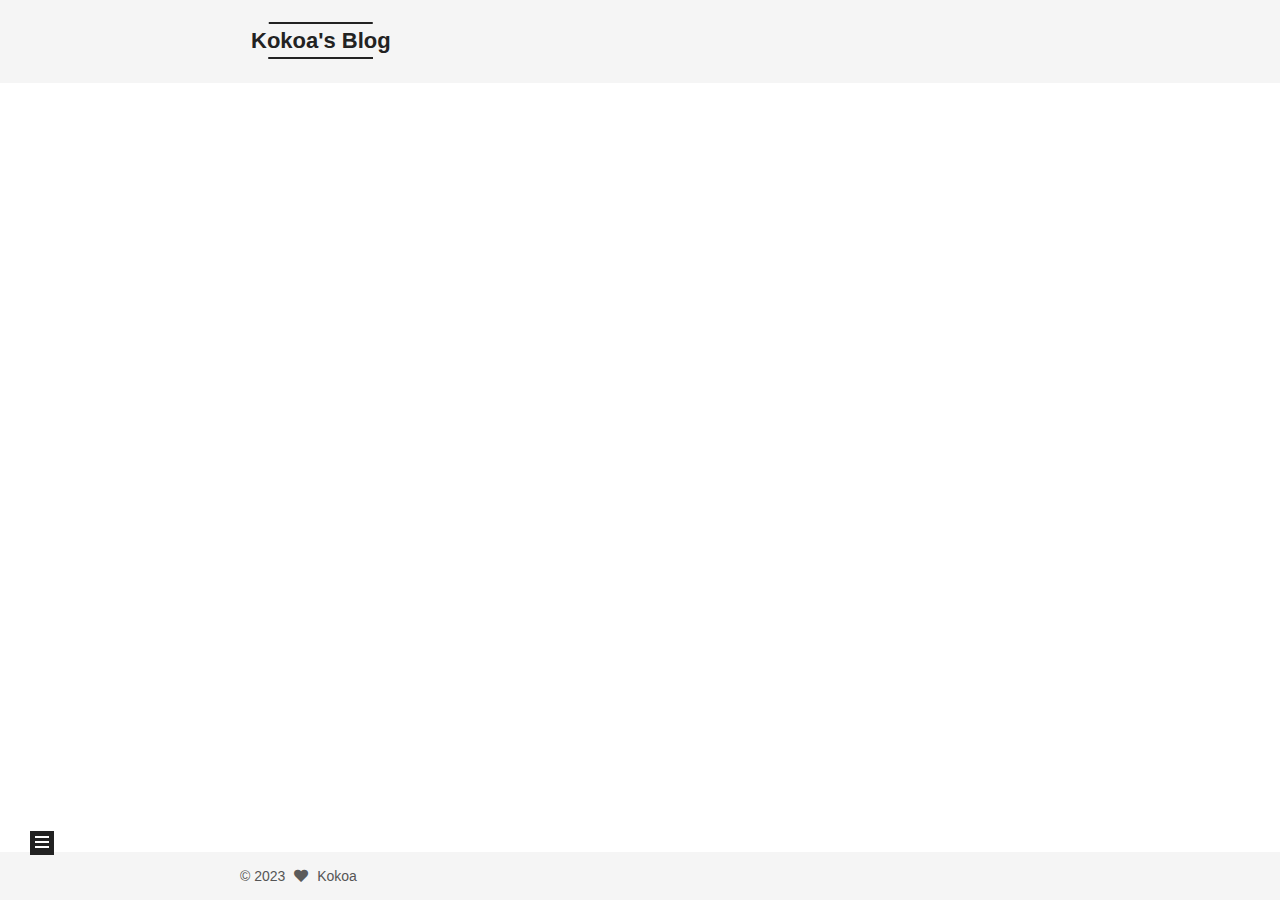
==== commit 389135ee: "Site updated: 2023-10-22 16:11:18" ====
--- a/index.html
+++ b/index.html
@@ -9,6 +9,7 @@
   <link rel="icon" type="image/png" sizes="32x32" href="/images/favicon-32x32-next.png">
   <link rel="icon" type="image/png" sizes="16x16" href="/images/favicon-16x16-next.png">
   <link rel="mask-icon" href="/images/logo.svg" color="#222">
+  <meta name="google-site-verification" content="AzSWjS3od_qQKuWnVv3mRrxgvYxIXy_3f-jRGNxELxs">
 
 <link rel="stylesheet" href="/css/main.css">
 
--- a/css/main.css
+++ b/css/main.css
@@ -1169,7 +1169,7 @@
 }
 .links-of-author a::before,
 .links-of-author span.exturl::before {
-  background: #d5ffff;
+  background: #b867ff;
   border-radius: 50%;
   content: ' ';
   display: inline-block;
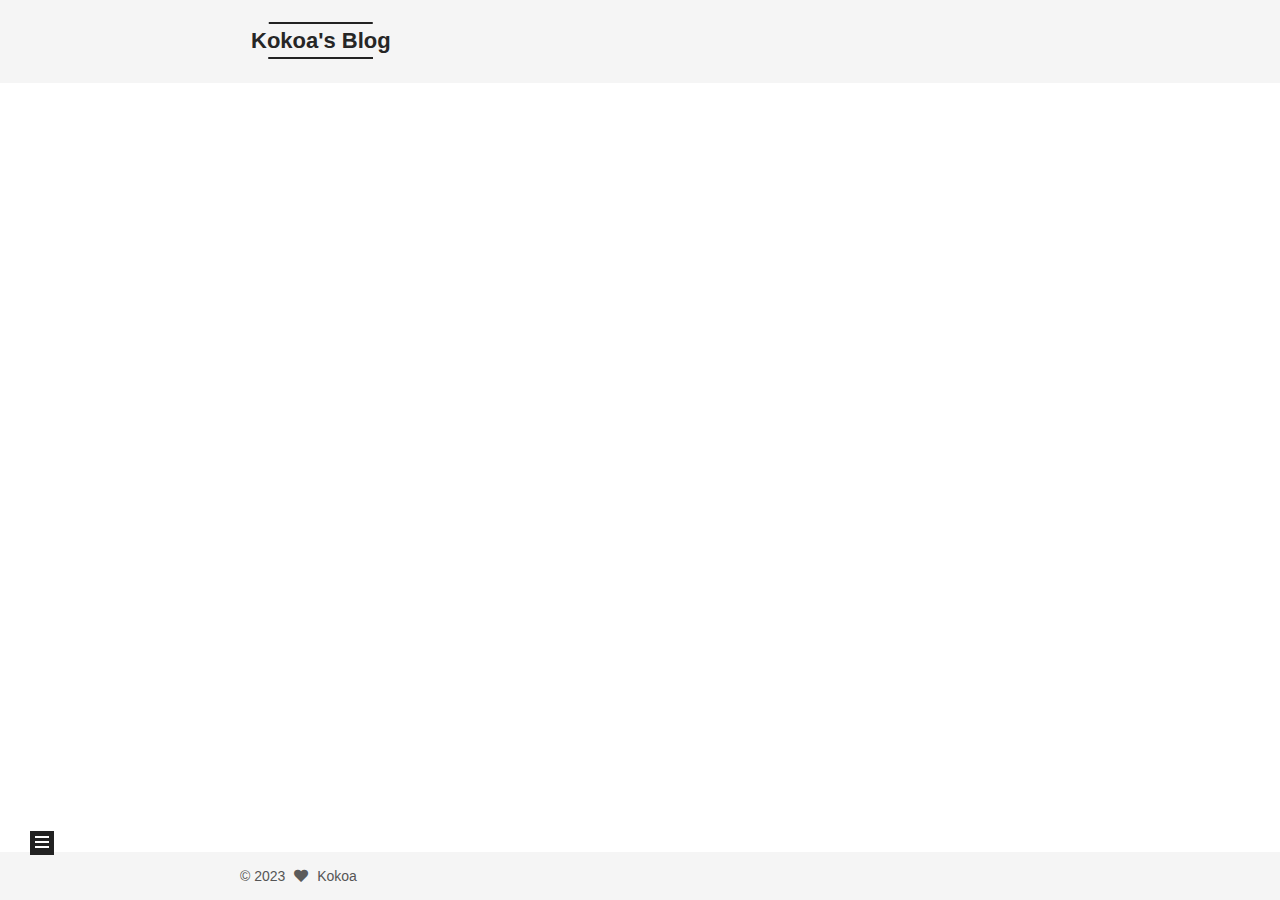
==== commit 773903e0: "Site updated: 2023-10-22 16:33:18" ====
--- a/index.html
+++ b/index.html
@@ -9,7 +9,6 @@
   <link rel="icon" type="image/png" sizes="32x32" href="/images/favicon-32x32-next.png">
   <link rel="icon" type="image/png" sizes="16x16" href="/images/favicon-16x16-next.png">
   <link rel="mask-icon" href="/images/logo.svg" color="#222">
-  <meta name="google-site-verification" content="AzSWjS3od_qQKuWnVv3mRrxgvYxIXy_3f-jRGNxELxs">
 
 <link rel="stylesheet" href="/css/main.css">
 
